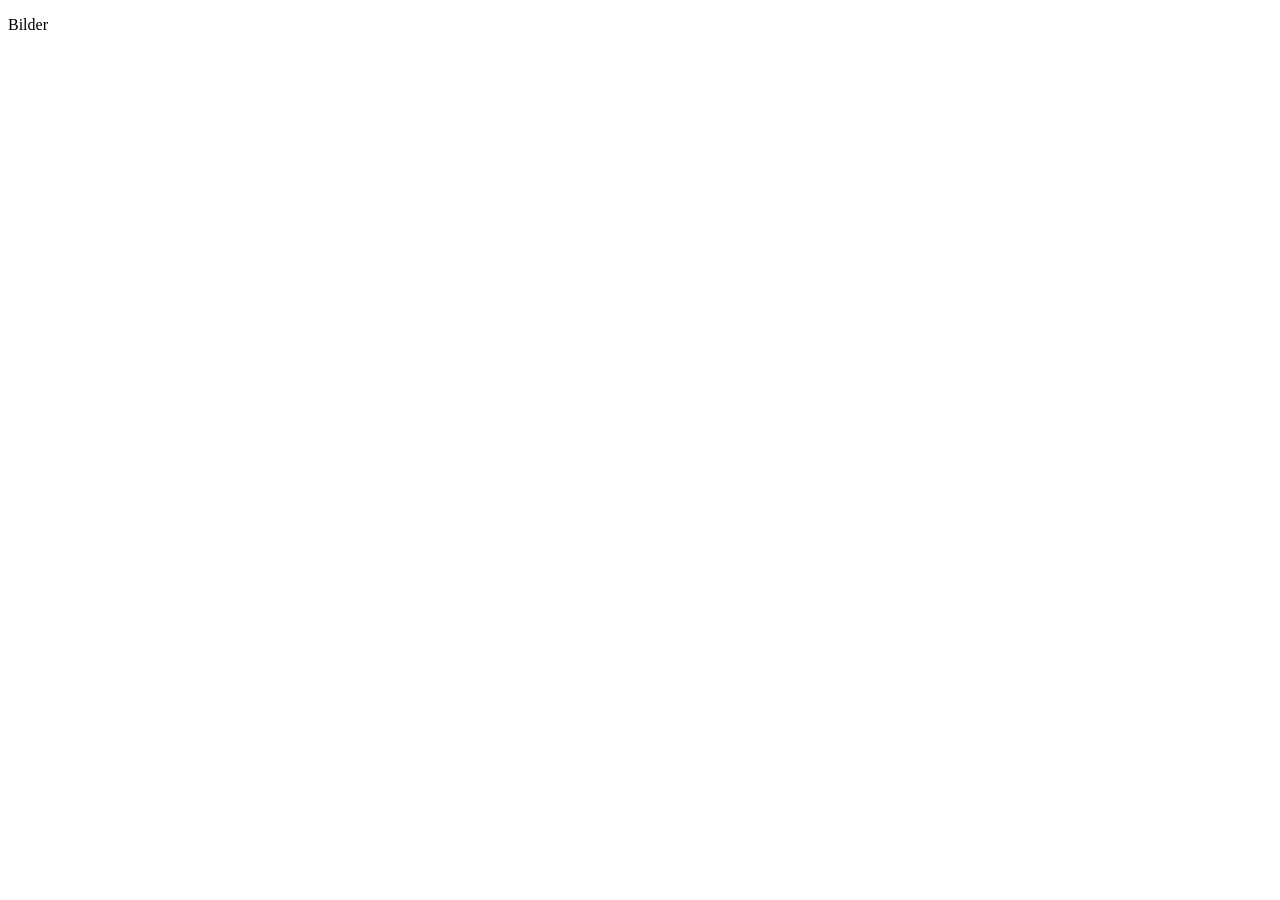
==== about.html @ b9b39f78 "galerie" ====
<!DOCTYPE html>
<html lang="en">
<head>
    <meta charset="UTF-8">
    <meta name="viewport" content="width=device-width, initial-scale=1.0">
    <title>Document</title>
</head>
<body>
    <p>Bilder</p>
</body>
</html>
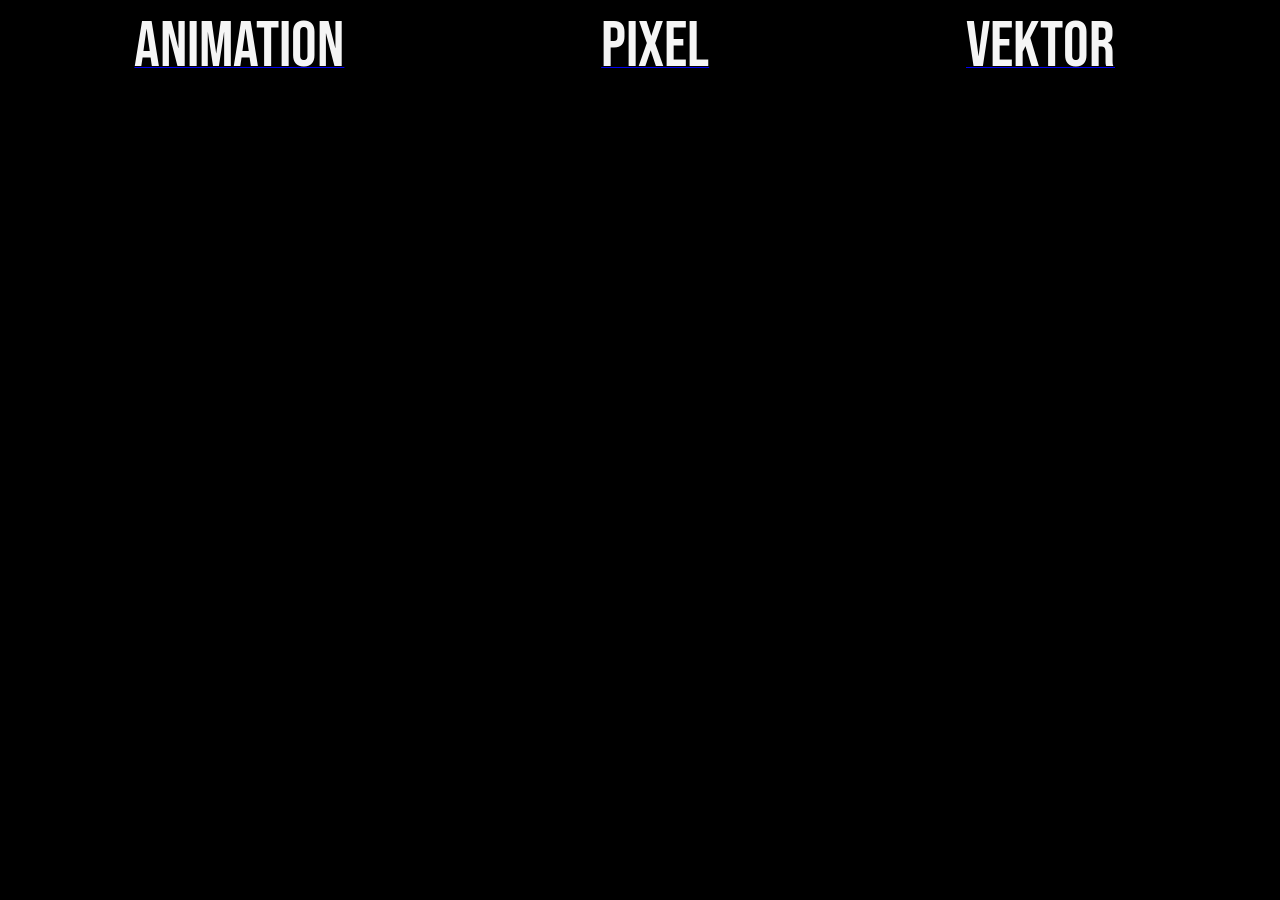
==== commit a07c571d: "animation reiter" ====
--- a/about.html
+++ b/about.html
@@ -4,8 +4,17 @@
     <meta charset="UTF-8">
     <meta name="viewport" content="width=device-width, initial-scale=1.0">
     <title>Document</title>
+    <link rel="stylesheet" href="./style2.css">
 </head>
 <body>
-    <p>Bilder</p>
+     <a href="./fonts/animation/resources/animation_page/animation.html">
+    <p3>Animation</p3> 
+
+    <a href="./pixel.html">
+        <p1>Pixel</p1>
+    </a>
+    <a href="./vektor.html">
+        <p2>Vektor</p2>
+    </a>
 </body>
 </html>
--- a/style2.css
+++ b/style2.css
@@ -0,0 +1,35 @@
+body{
+    background-color: black;
+}
+p1{
+    color:whitesmoke;
+    font-size: 5vw;
+    font-family: myfont ;
+    text-align:top left;
+    position: relative;
+    left:30%;
+   
+}
+p2{
+    color:whitesmoke;
+    font-size: 5vw;
+    font-family: myfont ;
+    text-align:top right;
+    position: relative;
+    left: 50%;
+    
+}
+p3{
+    color:whitesmoke;
+    font-size: 5vw;
+    font-family: myfont ;
+    text-align:top right;
+    position: relative;
+    left: 10%;
+    
+}
+
+@font-face {
+    font-family: myfont;
+    src: url(./fonts/BebasNeue-Regular.ttf);
+}
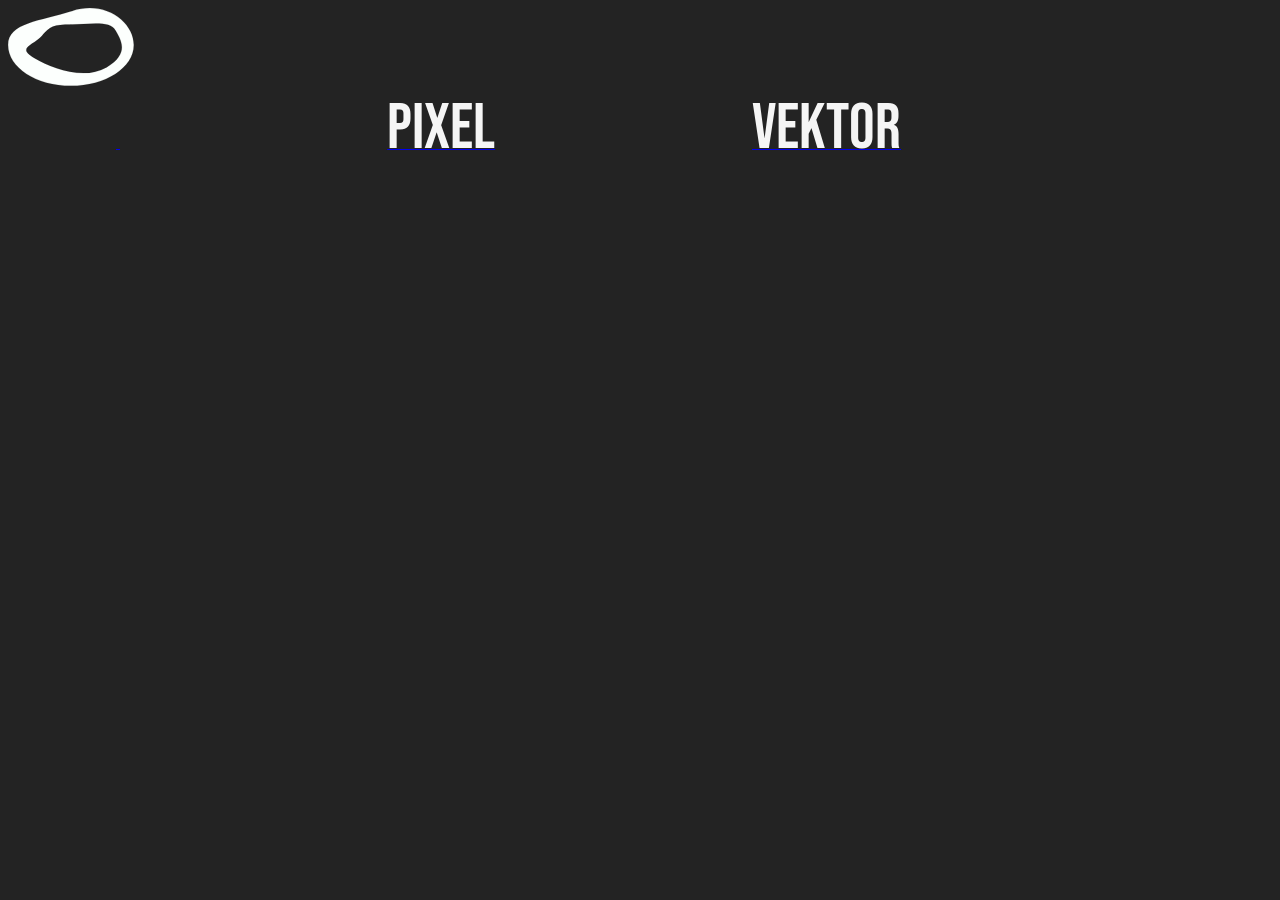
==== commit 8a240dde: "zurücksymbol" ====
--- a/about.html
+++ b/about.html
@@ -7,9 +7,10 @@
     <link rel="stylesheet" href="./style2.css">
 </head>
 <body>
-     <a href="./fonts/animation/resources/animation_page/animation.html">
-    <p3>Animation</p3> 
-
+     
+   <a href="./index.html">
+    <div><img src="./image/Kreis.svg" alt="Zurück" id="Kreis"></div>
+   </a>
     <a href="./pixel.html">
         <p1>Pixel</p1>
     </a>
--- a/style2.css
+++ b/style2.css
@@ -1,5 +1,5 @@
 body{
-    background-color: black;
+    background-color: rgb(35, 35, 35);;
 }
 p1{
     color:whitesmoke;
@@ -29,6 +29,9 @@
     
 }
 
+#Kreis{
+    width:10%;
+}
 @font-face {
     font-family: myfont;
     src: url(./fonts/BebasNeue-Regular.ttf);
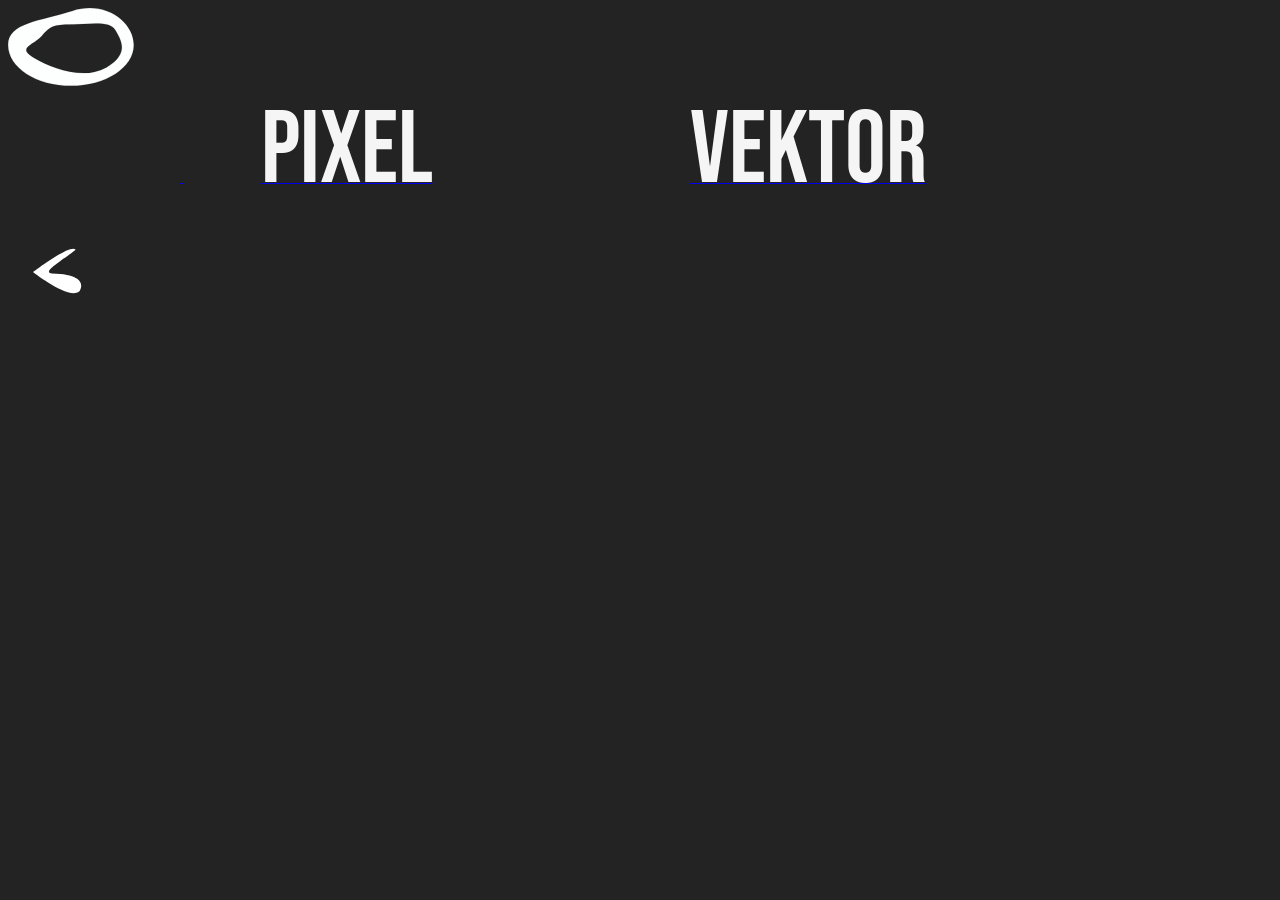
==== commit e864272a: "pfeil" ====
--- a/about.html
+++ b/about.html
@@ -17,5 +17,10 @@
     <a href="./vektor.html">
         <p2>Vektor</p2>
     </a>
+
+    <a href="./index.html">
+        <div><img src="./image/zurück.svg" alt="Zurück" id="Pfeil"</div>
+    </a>
+    
 </body>
 </html>
--- a/style2.css
+++ b/style2.css
@@ -3,35 +3,39 @@
 }
 p1{
     color:whitesmoke;
-    font-size: 5vw;
+    font-size: 8vw;
     font-family: myfont ;
     text-align:top left;
     position: relative;
-    left:30%;
+    left:20%;
    
 }
 p2{
     color:whitesmoke;
-    font-size: 5vw;
+    font-size: 8vw;
     font-family: myfont ;
     text-align:top right;
     position: relative;
-    left: 50%;
+    left: 40%;
     
 }
 p3{
     color:whitesmoke;
-    font-size: 5vw;
+    font-size: 8vw;
     font-family: myfont ;
     text-align:top right;
     position: relative;
-    left: 10%;
+    left: 20%;
     
 }
 
 #Kreis{
     width:10%;
 }
+#Pfeil{
+    width: 10%;
+    
+}
 @font-face {
     font-family: myfont;
     src: url(./fonts/BebasNeue-Regular.ttf);
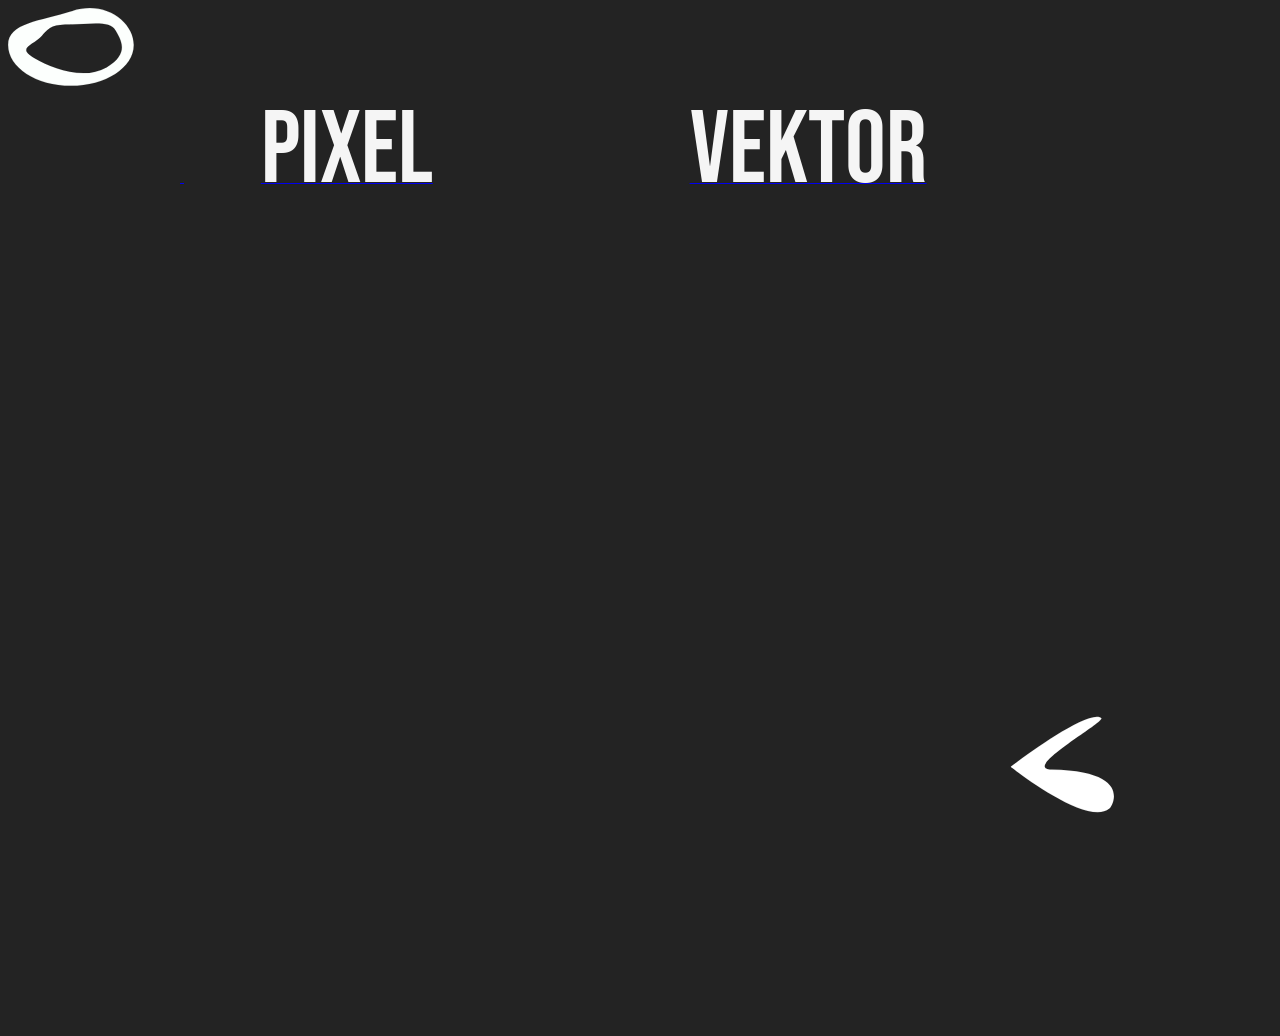
==== commit 907fa0de: "pfeil position" ====
--- a/about.html
+++ b/about.html
@@ -19,8 +19,8 @@
     </a>
 
     <a href="./index.html">
-        <div><img src="./image/zurück.svg" alt="Zurück" id="Pfeil"</div>
+        <div1><img src="./image/zurück.svg" alt="Zurück" id="Pfeil"></div1>
     </a>
-    
+
 </body>
 </html>
--- a/style2.css
+++ b/style2.css
@@ -23,19 +23,36 @@
     color:whitesmoke;
     font-size: 8vw;
     font-family: myfont ;
-    text-align:top right;
+    text-align:center;
     position: relative;
-    left: 20%;
+
+   
     
 }
 
 #Kreis{
     width:10%;
 }
+
 #Pfeil{
-    width: 10%;
+    width:90%;
     
 }
+div1 {
+
+  padding:10px;
+  display: inline-block;
+  position: absolute;
+  right:1%;
+  top: 70%;
+  
+
+}
+
+
+  
+
+
 @font-face {
     font-family: myfont;
     src: url(./fonts/BebasNeue-Regular.ttf);
